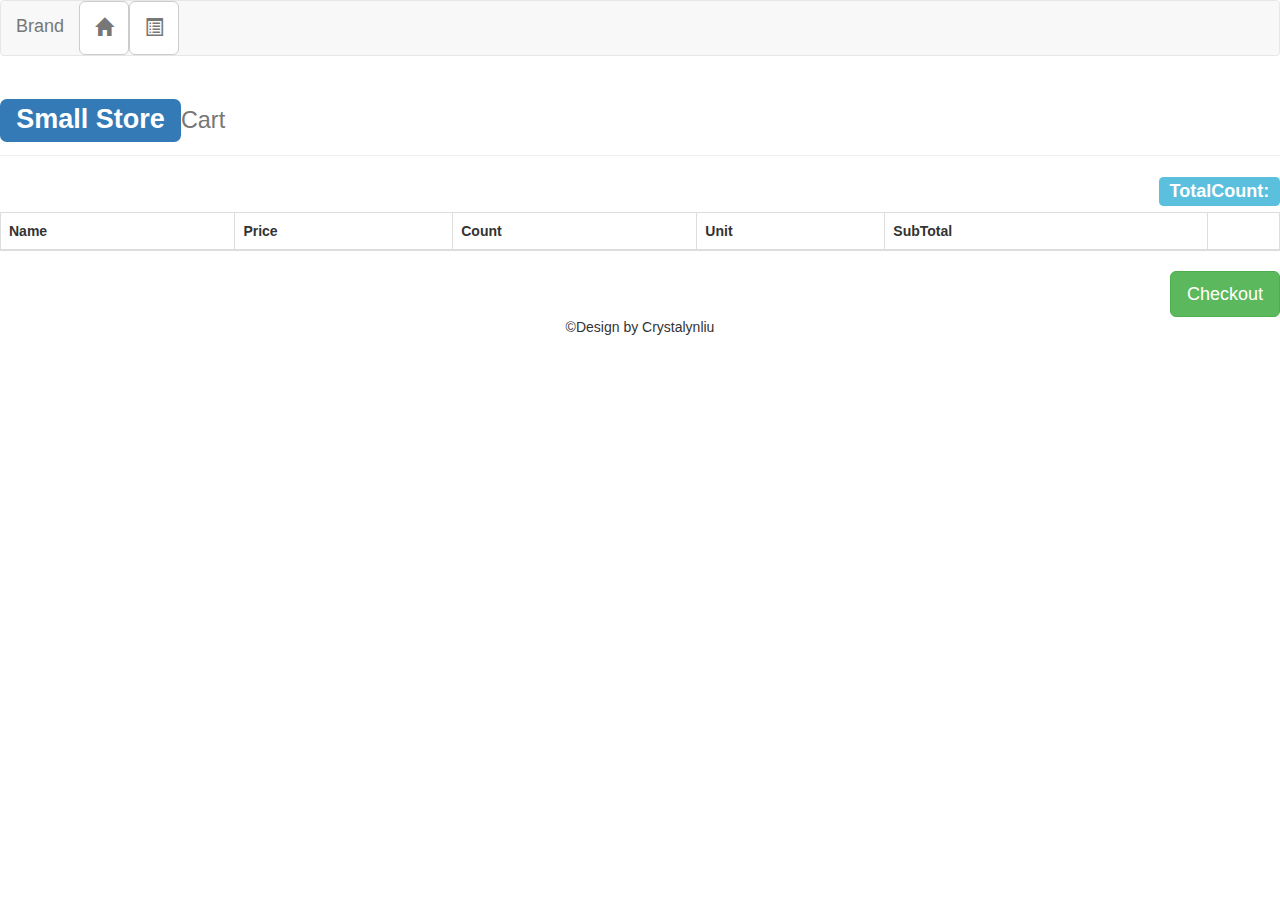
==== pos-web/page/cart.html @ 7dd92aad "finish loadCart and changecount" ====
<!DOCTYPE html>
<html lang="en">
<head>
  <meta charset="UTF-8">
  <title>Small Store--Cart</title>
  <link rel="stylesheet" href="../lib/bootstrap-3.3.5-dist/css/bootstrap.min.css">
</head>
<body>
  <nav class="navbar navbar-default">
  <div class="container-fluid">
    <div class="navbar-header">
      <a class="navbar-brand" href="#">
        Brand
      </a>
      <ul class="nav navbar-nav navbar-right">
        <li>
          <a href="../index.html" role="button" class="btn btn-default btn-lg">
            <span class ="glyphicon glyphicon glyphicon-home" aria-hidden="true"></span>
          </a >
        </li>
        <li>
          <a href="#" role="button" class="btn btn-default btn-lg" >
            <span class ="glyphicon glyphicon-list-alt" aria-hidden="true"></span>
            <span id = "recordCount"></span>
          </a >
        </li>
      </ul>
    </div>
  </div>
  </nav>
  <header class="page-header">
    <div>
      <h1><span class="label label-primary">Small Store</span><small>Cart</small></h1>
    </div>
  </header>
  <article>
  <h3 class="text-right"><span class="label label-info">TotalCount:<span id="totalCount"></span></span></h3>
    <table class="table table-bordered table-hover">
      <thead>
        <th name="name">Name</th>
        <th name="price">Price</th>
        <th name="count">Count</th>
        <th name="unit">Unit</th>
        <th name="subTotal">SubTotal</th>
        <th name="button"></th>
      </thead>
      <tbody id = "cartlist" class="text-center">
        
      </tbody>
    </table>
    <section>
        <div class="text-right">
        <button class="btn btn-lg btn-success">
          Checkout <span id="totalprice"></span>
        </button></div>
    </section>
  </article>

  <footer>
    <div class="text-center">
      <span>&copy;Design by Crystalynliu</span>

    </div>
  </footer>
  
  <script src="../lib/jquery-1.12.1.min.js"></script>
  <script src="../lib/bootstrap-3.3.5-dist/js/bootstrap.min.js"></script>
  <script type="text/javascript" src="../js/storage.js"></script>
  <script type="text/javascript" src="../js/Item.js"></script>
  <script type="text/javascript" src="../js/cart.js"></script>
  <script type="text/javascript" src="../js/loadCart.js"></script>
</body>
</html>
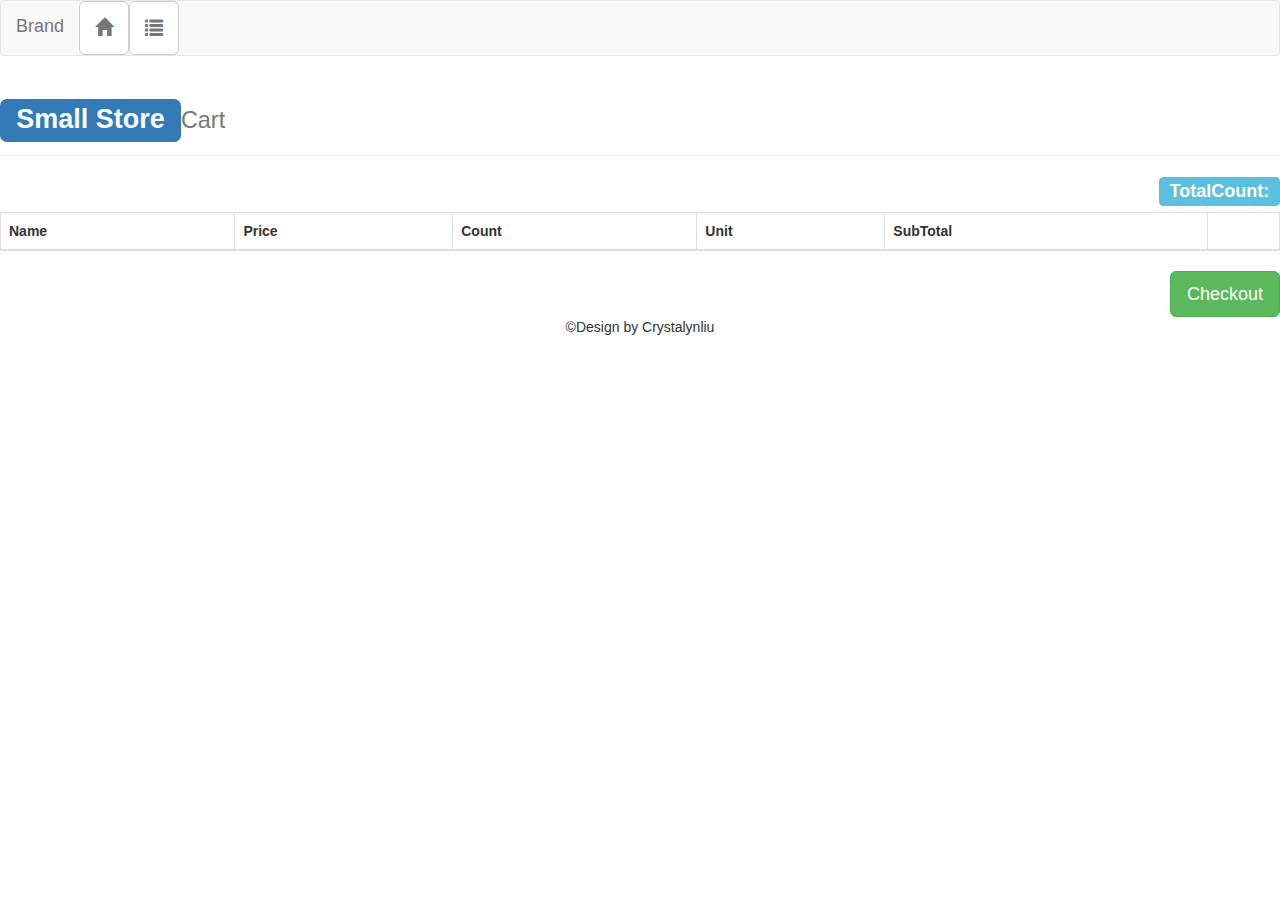
==== commit 69cfe7a9: "modify some bugs" ====
--- a/pos-web/page/cart.html
+++ b/pos-web/page/cart.html
@@ -19,8 +19,8 @@
           </a >
         </li>
         <li>
-          <a href="#" role="button" class="btn btn-default btn-lg" >
-            <span class ="glyphicon glyphicon-list-alt" aria-hidden="true"></span>
+          <a href="page/tradeRecord.html" role="button" class="btn btn-default btn-lg" >
+            <span class ="glyphicon glyphicon-list" aria-hidden="true"></span>
             <span id = "recordCount"></span>
           </a >
         </li>
@@ -50,7 +50,7 @@
     </table>
     <section>
         <div class="text-right">
-        <button class="btn btn-lg btn-success">
+        <button id="checkout" class="btn btn-lg btn-success">
           Checkout <span id="totalprice"></span>
         </button></div>
     </section>
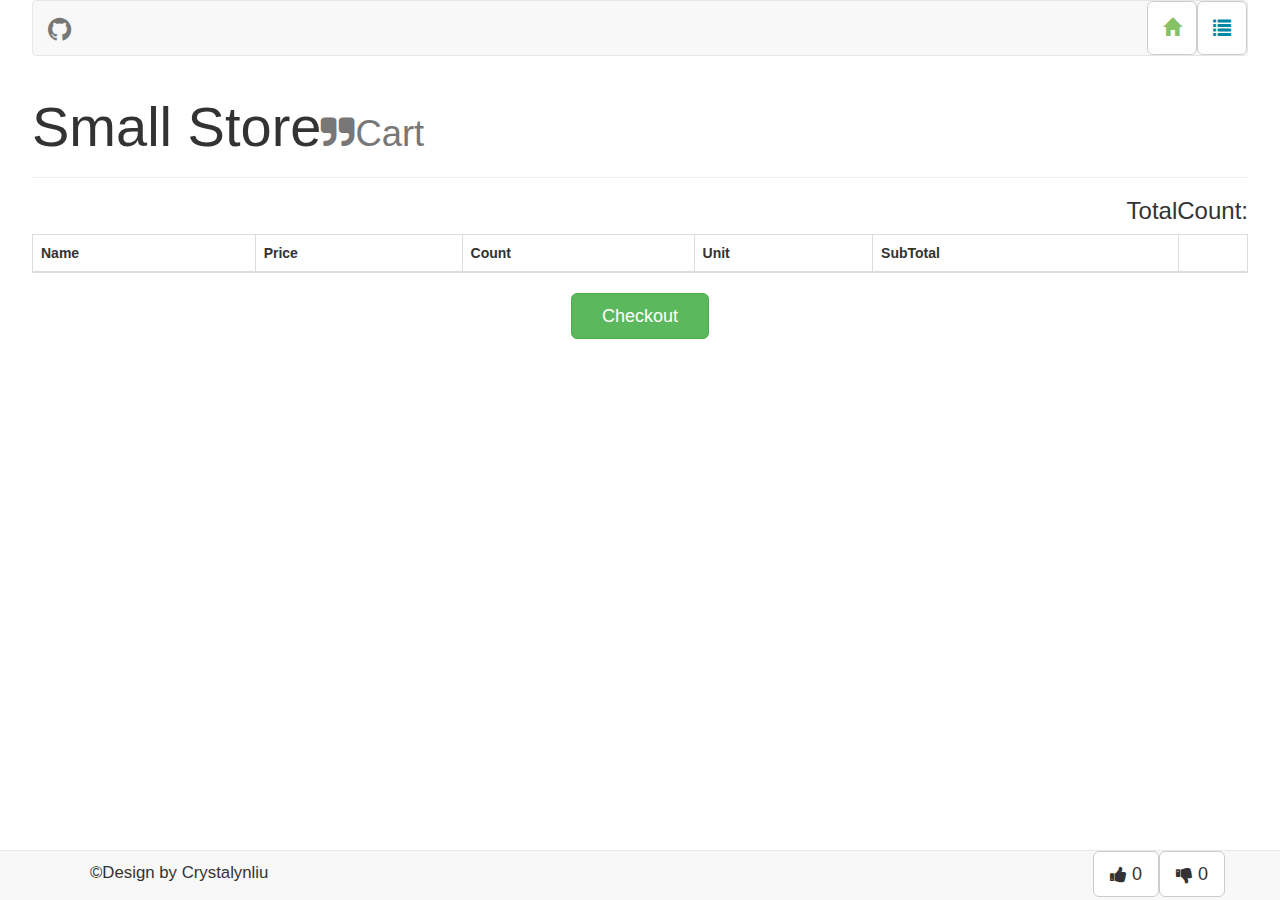
==== commit c32ab699: "add a litter function" ====
--- a/pos-web/page/cart.html
+++ b/pos-web/page/cart.html
@@ -4,23 +4,27 @@
   <meta charset="UTF-8">
   <title>Small Store--Cart</title>
   <link rel="stylesheet" href="../lib/bootstrap-3.3.5-dist/css/bootstrap.min.css">
+  <link rel="stylesheet" href="../lib/bootstrap-3.3.5-dist/css/font-awesome.min.css">
+  <link rel="stylesheet" href="../css/main.css">
 </head>
 <body>
   <nav class="navbar navbar-default">
   <div class="container-fluid">
     <div class="navbar-header">
-      <a class="navbar-brand" href="#">
-        Brand
+      <a class="navbar-brand" href="https://github.com/crystalynliu">
+        <i id="github" class="icon-github"></i>
       </a>
+    </div>
+    <div class="pull-right">
       <ul class="nav navbar-nav navbar-right">
         <li>
-          <a href="../index.html" role="button" class="btn btn-default btn-lg">
+          <a id = "home" href="../index.html" role="button" class="btn btn-default btn-lg">
             <span class ="glyphicon glyphicon glyphicon-home" aria-hidden="true"></span>
           </a >
         </li>
         <li>
-          <a href="page/tradeRecord.html" role="button" class="btn btn-default btn-lg" >
-            <span class ="glyphicon glyphicon-list" aria-hidden="true"></span>
+          <a id="recordFlag" href="tradeRecord.html" role="button" class="btn btn-default btn-lg" >
+            <span  class ="glyphicon glyphicon-list" aria-hidden="true"></span>
             <span id = "recordCount"></span>
           </a >
         </li>
@@ -29,12 +33,13 @@
   </div>
   </nav>
   <header class="page-header">
-    <div>
-      <h1><span class="label label-primary">Small Store</span><small>Cart</small></h1>
+    <div class="text-left">
+      <h1 id="flag" >Small Store<small><i class="icon-quote-right"></i>Cart</small></h1>
+      
     </div>
   </header>
   <article>
-  <h3 class="text-right"><span class="label label-info">TotalCount:<span id="totalCount"></span></span></h3>
+  <h3 class="text-right"><span>TotalCount:<span id="totalCount"></span></span></h3>
     <table class="table table-bordered table-hover">
       <thead>
         <th name="name">Name</th>
@@ -49,19 +54,36 @@
       </tbody>
     </table>
     <section>
-        <div class="text-right">
+        <div class="text-center">
         <button id="checkout" class="btn btn-lg btn-success">
           Checkout <span id="totalprice"></span>
         </button></div>
     </section>
   </article>
 
-  <footer>
-    <div class="text-center">
+  <nav class="navbar navbar-default navbar-fixed-bottom">
+  <div class="container">
+    <div id="copy" class="text-left pull-left">
       <span>&copy;Design by Crystalynliu</span>
-
     </div>
-  </footer>
+    <div class="pull-right">
+      <ul class="nav navbar-nav navbar-right">
+        <li>
+          <button name="1"class="btn btn-default btn-lg">
+            <span  class ="glyphicon icon-thumbs-up" aria-hidden="true"></span>
+            <span id = "star">0</span>
+          </button >
+        </li>
+        <li>
+          <button name="0" class="btn btn-default btn-lg" >
+            <span  class ="glyphicon icon-thumbs-down" aria-hidden="true"></span>
+            <span id = "unstar">0</span>
+          </button>
+        </li>
+      </ul>
+    </div>
+  </div>
+</nav>
   
   <script src="../lib/jquery-1.12.1.min.js"></script>
   <script src="../lib/bootstrap-3.3.5-dist/js/bootstrap.min.js"></script>
--- a/pos-web/css/main.css
+++ b/pos-web/css/main.css
@@ -0,0 +1,57 @@
+body{
+  width:95%;
+  margin: 0 auto;
+  padding-bottom: 70px;
+}
+
+nav #github{
+  font-size: 1.5em;
+}
+
+nav #cartFlag span{
+  color: rgb(232,48,21);
+}
+
+#flag{
+  font-size: 4em;
+  font-weight: 500;
+}
+
+#welcome{
+  letter-spacing: -4px;
+  font-weight: 500;
+}
+
+#home{
+  color: rgb(134,193,102);
+}
+nav #recordFlag span{
+  color: rgb(0,137,167);
+}
+
+#heart{
+  color: rgb(233,139,42);
+}
+
+footer{
+  margin: 30px 0;
+}
+
+#copy{
+  margin-top: 10px;
+  margin-left: 20px;
+  font-size: 1.2em;
+}
+
+#checkout,#summary,#total{
+  padding: 10px 30px;
+}
+
+#receiptTime{
+  font-weight: 600;
+}
+
+#message{
+  display: none;
+  margin-top: 50px;
+}